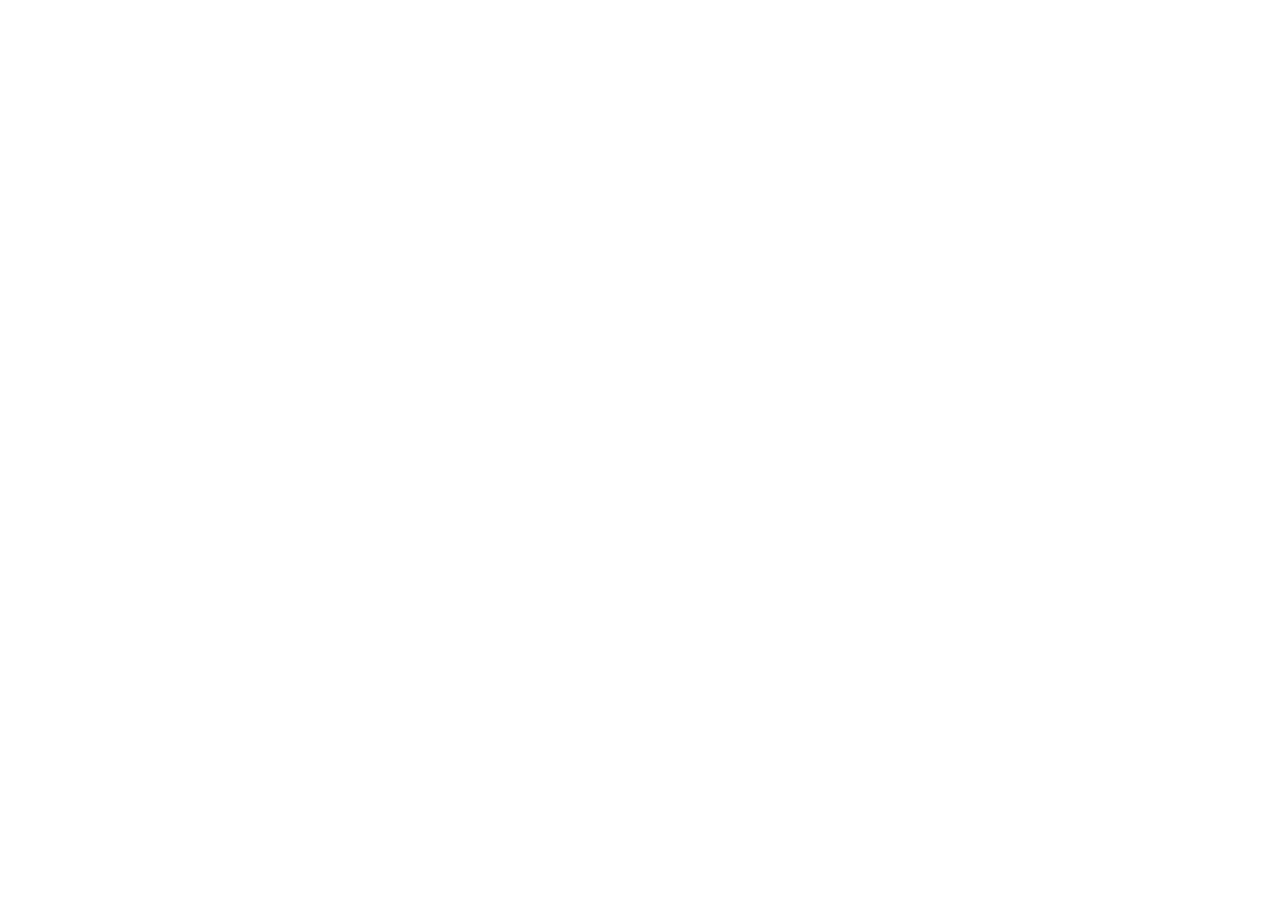
==== msf/footer.html @ 38586415 "260522.1c" ====
<!doctype html>
<html lang="ko">
  <head>
    <meta charset="UTF-8" />
    <meta name="viewport" content="width=device-width, initial-scale=1.0" />
    <title>Document</title>
    <link rel="stylesheet" href="css/style.css" />
    <link rel="stylesheet" href="css/footer.css" />
  </head>
  <body>
    <footer id="footer">
      <div class="foot">
        <div class="foot-left">
          <a href=""><img src="" alt="" /></a>
          <address></address>
          <p><span></span></p>
          <p><a href=""></a><span></span></p>
          <br />
          <p></p>
        </div>
        <div class="foot-right">
          <div class="foot-policy">
            <a href=""></a><span></span><a href=""></a><span></span
            ><a href=""></a>
          </div>
        </div>
        <p></p>
        <ul class="foot-sns">
          <li>
            <a href=""><i></i></a>
          </li>
          <li>
            <a href=""><i></i></a>
          </li>
          <li>
            <a href=""><i></i></a>
          </li>
          <li>
            <a href=""><i></i></a>
          </li>
          <li>
            <a href=""><i></i></a>
          </li>
          <li>
            <a href=""><i></i></a>
          </li>
        </ul>
      </div>
    </footer>
    <script src="js/footer.js"></script>
  </body>
</html>
---- msf/css/style.css ----
@charset "utf-8";

@font-face {
  font-family: "PretendardVariable";
  src: url(../fonts/PretendardVariable.woff2) format("woff2");
}

@font-face {
  font-family: "KCC-eunyoung-Regular";
  src: url(../fonts/KCC-eunyoung-Regular.woff) format("woff");
}

* {
  margin: 0;
  padding: 0;
  font-family: "PretendardVariable", sans-serif;
  word-break: keep-all;
  white-space: nowrap;
  box-sizing: border-box;
}
ul {
  list-style: none;
}
a {
  text-decoration: none;
}
---- msf/css/footer.css ----
@charset 'UTF-8';
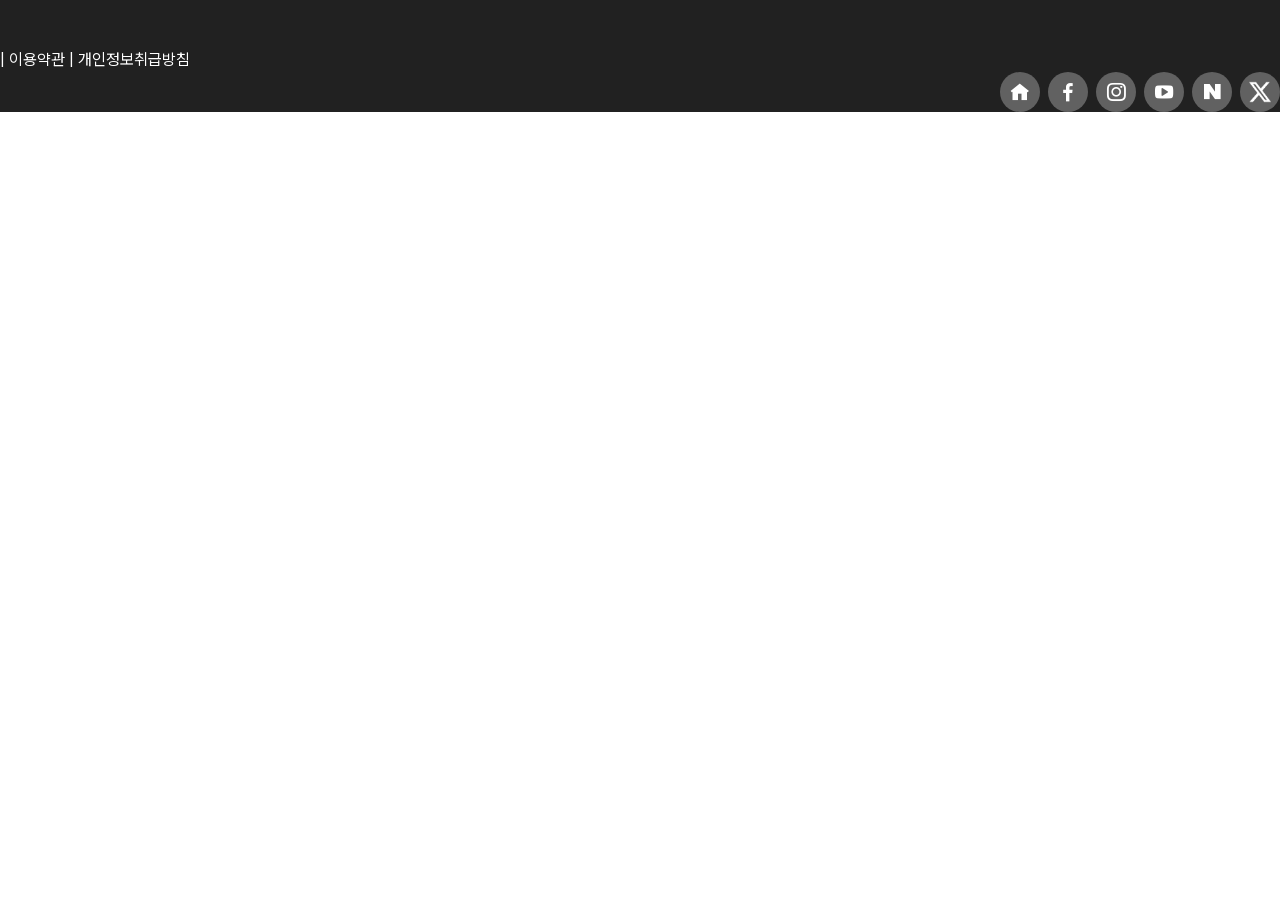
==== commit 6f8fe2f3: "260528.1c" ====
--- a/msf/footer.html
+++ b/msf/footer.html
@@ -6,6 +6,7 @@
     <title>Document</title>
     <link rel="stylesheet" href="css/style.css" />
     <link rel="stylesheet" href="css/footer.css" />
+    <link rel="stylesheet" href="css/xeicon.min.css" />
   </head>
   <body>
     <footer id="footer">
@@ -20,33 +21,32 @@
         </div>
         <div class="foot-right">
           <div class="foot-policy">
-            <a href=""></a><span></span><a href=""></a><span></span
-            ><a href=""></a>
+            <a href=""></a><span> | </span><a href="">이용약관</a
+            ><span> | </span><a href="">개인정보취급방침</a>
           </div>
+          <p></p>
+          <ul class="foot-sns">
+            <li>
+              <a href=""><i class="xi-home"></i></a>
+            </li>
+            <li>
+              <a href=""><i class="xi-facebook"></i></a>
+            </li>
+            <li>
+              <a href=""><i class="xi-instagram"></i></a>
+            </li>
+            <li>
+              <a href=""><i class="xi-youtube-play"></i></a>
+            </li>
+            <li>
+              <a href=""><i class="xi-naver"></i></a>
+            </li>
+            <li>
+              <a href=""><img src="images/x_icon_wh.png" alt="x_icon_wh" /></a>
+            </li>
+          </ul>
         </div>
-        <p></p>
-        <ul class="foot-sns">
-          <li>
-            <a href=""><i></i></a>
-          </li>
-          <li>
-            <a href=""><i></i></a>
-          </li>
-          <li>
-            <a href=""><i></i></a>
-          </li>
-          <li>
-            <a href=""><i></i></a>
-          </li>
-          <li>
-            <a href=""><i></i></a>
-          </li>
-          <li>
-            <a href=""><i></i></a>
-          </li>
-        </ul>
       </div>
     </footer>
-    <script src="js/footer.js"></script>
   </body>
 </html>
--- a/msf/css/footer.css
+++ b/msf/css/footer.css
@@ -1 +1,40 @@
 @charset 'UTF-8';
+
+footer {
+  width: 100%;
+  background-color: #212121;
+  color: #fff;
+  font-weight: 400;
+  line-height: 24px;
+}
+footer a {
+  color: #fff;
+}
+.foot-right .foot-sns {
+  display: flex;
+  justify-content: flex-end;
+  gap: 8px;
+}
+.foot-right .foot-sns li {
+  position: relative;
+  width: 40px;
+  height: 40px;
+  background-color: #616161;
+  border-radius: 50%;
+}
+.foot-right .foot-sns li a {
+  position: absolute;
+  left: 50%;
+  top: 50%;
+  transform: translate(-50%, -50%);
+  display: inline-block;
+  font-size: 22px;
+  width: 22px;
+  height: 22px;
+  z-index: 1;
+}
+.foot-right .foot-sns li a img {
+  width: 100%;
+  height: 100%;
+  object-fit: cover;
+}
--- a/msf/css/xeicon.min.css
+++ b/msf/css/xeicon.min.css
@@ -0,0 +1,2618 @@
+/*!
+*  XEIcon 2.2.0 by @NAVER - http://xpressengine.github.io/XEIcon/ - @XEIcon
+*  License - http://xpressengine.github.io/XEIcon/license.html (Font: SIL OFL 1.1, CSS: MIT License)
+*/
+.xi-fw,
+.xi-li {
+  text-align: center;
+}
+@font-face {
+  font-family: xeicon;
+  src: url(../fonts/xeicon.eot?v=2.2.0);
+  src: url(../fonts/xeicon.eot?#iefix&v=2.2.0) format("embedded-opentype"),
+    url(../fonts/xeicon.woff2?v=2.2.0) format("woff2"),
+    url(../fonts/xeicon.woff?v=2.2.0) format("woff"),
+    url(../fonts/xeicon.ttf?v=2.2.0) format("truetype"),
+    url(../fonts/xeicon.svg?v=2.2.0#xeicon) format("svg");
+  font-weight: 400;
+  font-style: normal;
+}
+i {
+  font-family: xeicon !important;
+  display: inline-block;
+  speak: none;
+  font-style: normal;
+  font-weight: 400;
+  font-variant: normal;
+  text-transform: none;
+  line-height: 1;
+  -webkit-font-smoothing: antialiased;
+  -moz-osx-font-smoothing: grayscale;
+}
+.xi-angle-down:before {
+  content: "\e941";
+}
+.xi-angle-down-min:before {
+  content: "\e942";
+}
+.xi-angle-down-thin:before {
+  content: "\e943";
+}
+.xi-angle-left:before {
+  content: "\e93b";
+}
+.xi-angle-left-thin:before {
+  content: "\e93d";
+}
+.xi-angle-left-min:before {
+  content: "\e93c";
+}
+.xi-angle-right:before {
+  content: "\e93e";
+}
+.xi-angle-right-min:before {
+  content: "\e93f";
+}
+.xi-angle-right-thin:before {
+  content: "\e940";
+}
+.xi-angle-up:before {
+  content: "\e944";
+}
+.xi-angle-up-min:before {
+  content: "\e945";
+}
+.xi-angle-up-thin:before {
+  content: "\e946";
+}
+.xi-apps:before {
+  content: "\e903";
+}
+.xi-arrow-bottom:before {
+  content: "\e904";
+}
+.xi-arrow-down:before {
+  content: "\e905";
+}
+.xi-arrow-left:before {
+  content: "\e906";
+}
+.xi-arrow-right:before {
+  content: "\e907";
+}
+.xi-arrow-top:before {
+  content: "\e912";
+}
+.xi-arrow-up:before {
+  content: "\e915";
+}
+.xi-arrows:before {
+  content: "\e90c";
+}
+.xi-arrows-alt:before {
+  content: "\e90d";
+}
+.xi-arrows-h:before {
+  content: "\e90e";
+}
+.xi-arrows-v:before {
+  content: "\e90f";
+}
+.xi-bars:before {
+  content: "\e91c";
+}
+.xi-caret-down:before {
+  content: "\e935";
+}
+.xi-caret-down-circle:before {
+  content: "\e937";
+}
+.xi-caret-down-circle-o:before {
+  content: "\e938";
+}
+.xi-caret-down-min:before {
+  content: "\e936";
+}
+.xi-caret-down-square:before {
+  content: "\e939";
+}
+.xi-caret-down-square-o:before {
+  content: "\e93a";
+}
+.xi-caret-up:before {
+  content: "\e92f";
+}
+.xi-caret-up-circle:before {
+  content: "\e931";
+}
+.xi-caret-up-circle-o:before {
+  content: "\e932";
+}
+.xi-caret-up-min:before {
+  content: "\e930";
+}
+.xi-caret-up-square:before {
+  content: "\e933";
+}
+.xi-caret-up-square-o:before {
+  content: "\e934";
+}
+.xi-catched:before {
+  content: "\e923";
+}
+.xi-cog:before {
+  content: "\e986";
+}
+.xi-compare-arrows:before {
+  content: "\e947";
+}
+.xi-compress:before {
+  content: "\e911";
+}
+.xi-compress-square:before {
+  content: "\e955";
+}
+.xi-dashboard:before {
+  content: "\e948";
+}
+.xi-dashboard-o:before {
+  content: "\e95e";
+}
+.xi-drag-handle:before {
+  content: "\e960";
+}
+.xi-drag-vertical:before {
+  content: "\e996";
+}
+.xi-ellipsis-h:before {
+  content: "\e94a";
+}
+.xi-ellipsis-v:before {
+  content: "\e949";
+}
+.xi-expand:before {
+  content: "\e910";
+}
+.xi-expand-square:before {
+  content: "\e954";
+}
+.xi-external-link:before {
+  content: "\e980";
+}
+.xi-eye:before {
+  content: "\e951";
+}
+.xi-eye-o:before {
+  content: "\e950";
+}
+.xi-eye-off:before {
+  content: "\e953";
+}
+.xi-eye-off-o:before {
+  content: "\e952";
+}
+.xi-filter:before {
+  content: "\e9d9";
+}
+.xi-flag:before {
+  content: "\e961";
+}
+.xi-flag-o:before {
+  content: "\e962";
+}
+.xi-hamburger-back:before {
+  content: "\eb46";
+}
+.xi-hamburger-out:before {
+  content: "\eb45";
+}
+.xi-home:before {
+  content: "\e900";
+}
+.xi-home-o:before {
+  content: "\e902";
+}
+.xi-lock:before {
+  content: "\e964";
+}
+.xi-lock-o:before {
+  content: "\e966";
+}
+.xi-log-in:before {
+  content: "\e963";
+}
+.xi-log-out:before {
+  content: "\e972";
+}
+.xi-long-arrow-down:before {
+  content: "\e90a";
+}
+.xi-long-arrow-left:before {
+  content: "\e908";
+}
+.xi-long-arrow-right:before {
+  content: "\e90b";
+}
+.xi-long-arrow-up:before {
+  content: "\e909";
+}
+.xi-refresh:before {
+  content: "\e973";
+}
+.xi-renew:before {
+  content: "\e977";
+}
+.xi-scroll:before {
+  content: "\e94b";
+}
+.xi-search:before {
+  content: "\e97a";
+}
+.xi-subdirectory:before {
+  content: "\e97e";
+}
+.xi-subdirectory-arrow:before {
+  content: "\e981";
+}
+.xi-sync:before {
+  content: "\e982";
+}
+.xi-trash:before {
+  content: "\e96e";
+}
+.xi-trash-o:before {
+  content: "\e96f";
+}
+.xi-unlock:before {
+  content: "\e965";
+}
+.xi-unlock-o:before {
+  content: "\e967";
+}
+.xi-view-array:before {
+  content: "\e983";
+}
+.xi-view-carousel:before {
+  content: "\e984";
+}
+.xi-view-column:before {
+  content: "\e985";
+}
+.xi-view-day:before {
+  content: "\e98d";
+}
+.xi-view-list:before {
+  content: "\e993";
+}
+.xi-view-module:before {
+  content: "\e997";
+}
+.xi-view-stream:before {
+  content: "\e99a";
+}
+.xi-wrench:before {
+  content: "\e99b";
+}
+.xi-zoom-in:before {
+  content: "\e97b";
+}
+.xi-zoom-out:before {
+  content: "\e97c";
+}
+.xi-bookmark:before {
+  content: "\ea1c";
+}
+.xi-bookmark-o:before {
+  content: "\ea1d";
+}
+.xi-check:before {
+  content: "\e928";
+}
+.xi-check-circle:before {
+  content: "\e92b";
+}
+.xi-check-circle-o:before {
+  content: "\e92c";
+}
+.xi-check-min:before {
+  content: "\e929";
+}
+.xi-check-square:before {
+  content: "\e92d";
+}
+.xi-check-square-o:before {
+  content: "\e92e";
+}
+.xi-check-thin:before {
+  content: "\e92a";
+}
+.xi-close:before {
+  content: "\e921";
+}
+.xi-close-circle:before {
+  content: "\e924";
+}
+.xi-close-circle-o:before {
+  content: "\e925";
+}
+.xi-close-min:before {
+  content: "\e922";
+}
+.xi-close-square:before {
+  content: "\e926";
+}
+.xi-close-square-o:before {
+  content: "\e927";
+}
+.xi-close-thin:before {
+  content: "\e9af";
+}
+.xi-cut:before {
+  content: "\e9b0";
+}
+.xi-label:before {
+  content: "\e9b1";
+}
+.xi-label-o:before {
+  content: "\e9b2";
+}
+.xi-library-add:before {
+  content: "\e9b3";
+}
+.xi-library-bookmark:before {
+  content: "\e9b4";
+}
+.xi-lightbulb:before {
+  content: "\e9be";
+}
+.xi-lightbulb-o:before {
+  content: "\e9bf";
+}
+.xi-link:before {
+  content: "\e9c0";
+}
+.xi-mail:before {
+  content: "\ea06";
+}
+.xi-mail-o:before {
+  content: "\ea07";
+}
+.xi-mail-read:before {
+  content: "\ea08";
+}
+.xi-mail-read-o:before {
+  content: "\ea09";
+}
+.xi-minus:before {
+  content: "\e91a";
+}
+.xi-minus-circle:before {
+  content: "\e91d";
+}
+.xi-minus-circle-o:before {
+  content: "\e91e";
+}
+.xi-minus-min:before {
+  content: "\e91b";
+}
+.xi-minus-square:before {
+  content: "\e91f";
+}
+.xi-minus-square-o:before {
+  content: "\e920";
+}
+.xi-minus-thin:before {
+  content: "\e9c1";
+}
+.xi-package:before {
+  content: "\e9c2";
+}
+.xi-pen:before {
+  content: "\e9c3";
+}
+.xi-pen-o:before {
+  content: "\e9c4";
+}
+.xi-plus:before {
+  content: "\e913";
+}
+.xi-plus-circle:before {
+  content: "\e916";
+}
+.xi-plus-circle-o:before {
+  content: "\e917";
+}
+.xi-plus-min:before {
+  content: "\e914";
+}
+.xi-plus-square:before {
+  content: "\e918";
+}
+.xi-plus-square-o:before {
+  content: "\e919";
+}
+.xi-plus-thin:before {
+  content: "\e9c5";
+}
+.xi-radiobox-blank:before {
+  content: "\e9c6";
+}
+.xi-radiobox-checked:before {
+  content: "\e9c7";
+}
+.xi-redo:before {
+  content: "\e9c8";
+}
+.xi-reply:before {
+  content: "\ea0d";
+}
+.xi-reply-all:before {
+  content: "\ea0c";
+}
+.xi-save:before {
+  content: "\e9b9";
+}
+.xi-send:before {
+  content: "\ea0b";
+}
+.xi-switch-off:before {
+  content: "\e9c9";
+}
+.xi-switch-on:before {
+  content: "\e9ca";
+}
+.xi-tag:before {
+  content: "\ea36";
+}
+.xi-tags:before {
+  content: "\ea37";
+}
+.xi-toggle-off:before {
+  content: "\e9cb";
+}
+.xi-toggle-on:before {
+  content: "\e9cd";
+}
+.xi-undo:before {
+  content: "\e9d2";
+}
+.xi-at:before {
+  content: "\ea0a";
+}
+.xi-call:before {
+  content: "\e9d3";
+}
+.xi-call-made:before {
+  content: "\e9d4";
+}
+.xi-call-missed:before {
+  content: "\e9d5";
+}
+.xi-call-received:before {
+  content: "\e9d6";
+}
+.xi-comment:before {
+  content: "\e9d7";
+}
+.xi-comment-o:before {
+  content: "\e9d8";
+}
+.xi-crown:before {
+  content: "\e9da";
+}
+.xi-emoticon:before {
+  content: "\e9dd";
+}
+.xi-emoticon-bad:before {
+  content: "\e9de";
+}
+.xi-emoticon-bad-o:before {
+  content: "\e9df";
+}
+.xi-emoticon-cool:before {
+  content: "\e9e0";
+}
+.xi-emoticon-cool-o:before {
+  content: "\e9e1";
+}
+.xi-emoticon-devil:before {
+  content: "\e9e2";
+}
+.xi-emoticon-devil-o:before {
+  content: "\e9e3";
+}
+.xi-emoticon-happy:before {
+  content: "\e9e4";
+}
+.xi-emoticon-happy-o:before {
+  content: "\e9e6";
+}
+.xi-emoticon-neutral:before {
+  content: "\e9eb";
+}
+.xi-emoticon-neutral-o:before {
+  content: "\e9ec";
+}
+.xi-emoticon-o:before {
+  content: "\e9ed";
+}
+.xi-emoticon-sad:before {
+  content: "\e9ee";
+}
+.xi-emoticon-sad-o:before {
+  content: "\e9ef";
+}
+.xi-forum:before {
+  content: "\e9f0";
+}
+.xi-forum-o:before {
+  content: "\e9f1";
+}
+.xi-group:before {
+  content: "\ea2e";
+}
+.xi-heart:before {
+  content: "\ea10";
+}
+.xi-heart-o:before {
+  content: "\ea11";
+}
+.xi-message:before {
+  content: "\ea14";
+}
+.xi-message-o:before {
+  content: "\ea15";
+}
+.xi-note:before {
+  content: "\ea1a";
+}
+.xi-note-o:before {
+  content: "\ea1b";
+}
+.xi-profile:before {
+  content: "\e9f2";
+}
+.xi-profile-o:before {
+  content: "\ea2a";
+}
+.xi-send2:before {
+  content: "\ea0e";
+}
+.xi-share:before {
+  content: "\e9fa";
+}
+.xi-share-alt:before {
+  content: "\e9e9";
+}
+.xi-share-alt-o:before {
+  content: "\e9ea";
+}
+.xi-speech:before {
+  content: "\ea12";
+}
+.xi-speech-o:before {
+  content: "\ea13";
+}
+.xi-star:before {
+  content: "\ea0f";
+}
+.xi-star-o:before {
+  content: "\ea16";
+}
+.xi-thumbs-down:before {
+  content: "\ea29";
+}
+.xi-thumbs-up:before {
+  content: "\ea28";
+}
+.xi-trophy:before {
+  content: "\ea38";
+}
+.xi-user:before {
+  content: "\e9f3";
+}
+.xi-user-address:before {
+  content: "\e9f4";
+}
+.xi-user-o:before {
+  content: "\e9f5";
+}
+.xi-user-plus:before {
+  content: "\e9f7";
+}
+.xi-user-plus-o:before {
+  content: "\e9f8";
+}
+.xi-users:before {
+  content: "\e9f9";
+}
+.xi-users-o:before {
+  content: "\ea04";
+}
+.xi-users-plus:before {
+  content: "\ea17";
+}
+.xi-video-call:before {
+  content: "\ea18";
+}
+.xi-voicemail:before {
+  content: "\ea19";
+}
+.xi-alarm:before {
+  content: "\ea1e";
+}
+.xi-alarm-o:before {
+  content: "\ea1f";
+}
+.xi-alarm-off:before {
+  content: "\ea20";
+}
+.xi-ban:before {
+  content: "\e9ae";
+}
+.xi-bell:before {
+  content: "\e99c";
+}
+.xi-bell-o:before {
+  content: "\e99d";
+}
+.xi-bell-off:before {
+  content: "\e99e";
+}
+.xi-bell-off-o:before {
+  content: "\e99f";
+}
+.xi-calendar:before {
+  content: "\e9a0";
+}
+.xi-calendar-add:before {
+  content: "\e9a1";
+}
+.xi-calendar-cancle:before {
+  content: "\e9a3";
+}
+.xi-calendar-check:before {
+  content: "\e9a4";
+}
+.xi-calendar-list:before {
+  content: "\e9a5";
+}
+.xi-calendar-remove:before {
+  content: "\e9a2";
+}
+.xi-error:before {
+  content: "\e9aa";
+}
+.xi-error-o:before {
+  content: "\e9ab";
+}
+.xi-hand-paper:before {
+  content: "\ea21";
+}
+.xi-help:before {
+  content: "\e9ad";
+}
+.xi-help-o:before {
+  content: "\e9ac";
+}
+.xi-info:before {
+  content: "\e9a6";
+}
+.xi-info-o:before {
+  content: "\e9a7";
+}
+.xi-key:before {
+  content: "\ea22";
+}
+.xi-wifi:before {
+  content: "\ea23";
+}
+.xi-new:before {
+  content: "\e9a8";
+}
+.xi-new-o:before {
+  content: "\e9a9";
+}
+.xi-security:before {
+  content: "\ea24";
+}
+.xi-shield-checked:before {
+  content: "\ea25";
+}
+.xi-shield-checked-o:before {
+  content: "\ea26";
+}
+.xi-snooze:before {
+  content: "\ea27";
+}
+.xi-time:before {
+  content: "\ea2b";
+}
+.xi-time-o:before {
+  content: "\ea2c";
+}
+.xi-warning:before {
+  content: "\ea2d";
+}
+.xi-align-center:before {
+  content: "\e958";
+}
+.xi-align-justify:before {
+  content: "\e956";
+}
+.xi-align-left:before {
+  content: "\e957";
+}
+.xi-align-right:before {
+  content: "\e959";
+}
+.xi-bold:before {
+  content: "\e96a";
+}
+.xi-border-bottom:before {
+  content: "\ea32";
+}
+.xi-border-clear:before {
+  content: "\ea33";
+}
+.xi-border-color:before {
+  content: "\ea39";
+}
+.xi-border-horizontal:before {
+  content: "\ea45";
+}
+.xi-border-inner:before {
+  content: "\ea46";
+}
+.xi-border-left:before {
+  content: "\ea49";
+}
+.xi-border-outer:before {
+  content: "\ea4f";
+}
+.xi-border-right:before {
+  content: "\ea51";
+}
+.xi-border-style:before {
+  content: "\ea52";
+}
+.xi-border-top:before {
+  content: "\ea54";
+}
+.xi-border-vertical:before {
+  content: "\ea5c";
+}
+.xi-caps:before {
+  content: "\e96d";
+}
+.xi-code:before {
+  content: "\ea5d";
+}
+.xi-color-dropper:before {
+  content: "\e97d";
+}
+.xi-color-fill:before {
+  content: "\ea5e";
+}
+.xi-color-helper:before {
+  content: "\ea5f";
+}
+.xi-crop:before {
+  content: "\e999";
+}
+.xi-dedent:before {
+  content: "\e95b";
+}
+.xi-document:before {
+  content: "\e998";
+}
+.xi-eraser:before {
+  content: "\e970";
+}
+.xi-eraser-o:before {
+  content: "\e971";
+}
+.xi-face:before {
+  content: "\ea62";
+}
+.xi-font:before {
+  content: "\ea63";
+}
+.xi-border-all:before {
+  content: "\e987";
+}
+.xi-indent:before {
+  content: "\e95a";
+}
+.xi-italic:before {
+  content: "\e96c";
+}
+.xi-layout:before {
+  content: "\e988";
+}
+.xi-layout-aside:before {
+  content: "\e98b";
+}
+.xi-layout-aside-o:before {
+  content: "\e991";
+}
+.xi-layout-column:before {
+  content: "\e98c";
+}
+.xi-layout-column-o:before {
+  content: "\e992";
+}
+.xi-layout-full:before {
+  content: "\e989";
+}
+.xi-layout-full-o:before {
+  content: "\e98f";
+}
+.xi-layout-o:before {
+  content: "\e98e";
+}
+.xi-layout-snb:before {
+  content: "\e98a";
+}
+.xi-layout-snb-o:before {
+  content: "\e990";
+}
+.xi-line-style:before {
+  content: "\ea66";
+}
+.xi-line-weight:before {
+  content: "\ea67";
+}
+.xi-line-height:before {
+  content: "\e976";
+}
+.xi-link-broken:before {
+  content: "\ea68";
+}
+.xi-link-insert:before {
+  content: "\ea6a";
+}
+.xi-list:before {
+  content: "\e95f";
+}
+.xi-list-dot:before {
+  content: "\e95c";
+}
+.xi-list-number:before {
+  content: "\ea6b";
+}
+.xi-list-square:before {
+  content: "\e95d";
+}
+.xi-omega:before {
+  content: "\ea6c";
+}
+.xi-opacity:before {
+  content: "\ea6d";
+}
+.xi-overscan:before {
+  content: "\ea78";
+}
+.xi-palette:before {
+  content: "\e995";
+}
+.xi-paperclip:before {
+  content: "\ea7f";
+}
+.xi-paragraph:before {
+  content: "\e968";
+}
+.xi-rotate-left:before {
+  content: "\e979";
+}
+.xi-rotate-right:before {
+  content: "\e978";
+}
+.xi-scissors:before {
+  content: "\e994";
+}
+.xi-sort-asc:before {
+  content: "\e974";
+}
+.xi-sort-desc:before {
+  content: "\e975";
+}
+.xi-spellcheck:before {
+  content: "\eaa9";
+}
+.xi-strikethrough:before {
+  content: "\e969";
+}
+.xi-text-color:before {
+  content: "\eaaa";
+}
+.xi-text-format:before {
+  content: "\eab9";
+}
+.xi-text-size:before {
+  content: "\eaba";
+}
+.xi-text-type:before {
+  content: "\e97f";
+}
+.xi-transform:before {
+  content: "\eabb";
+}
+.xi-translate:before {
+  content: "\eabc";
+}
+.xi-underline:before {
+  content: "\e96b";
+}
+.xi-valign-bottom:before {
+  content: "\eabd";
+}
+.xi-valign-center:before {
+  content: "\eabe";
+}
+.xi-valign-top:before {
+  content: "\eabf";
+}
+.xi-airplay:before {
+  content: "\eac0";
+}
+.xi-alarm-clock:before {
+  content: "\eac1";
+}
+.xi-alarm-clock-o:before {
+  content: "\eac2";
+}
+.xi-alarm-clock-off:before {
+  content: "\eac3";
+}
+.xi-alt:before {
+  content: "\e94d";
+}
+.xi-backspace:before {
+  content: "\eac4";
+}
+.xi-battery:before {
+  content: "\eac5";
+}
+.xi-battery-10:before {
+  content: "\eac6";
+}
+.xi-battery-20:before {
+  content: "\eac7";
+}
+.xi-battery-30:before {
+  content: "\eac8";
+}
+.xi-battery-40:before {
+  content: "\eac9";
+}
+.xi-battery-50:before {
+  content: "\eacb";
+}
+.xi-battery-60:before {
+  content: "\eacc";
+}
+.xi-battery-70:before {
+  content: "\eacd";
+}
+.xi-battery-80:before {
+  content: "\eace";
+}
+.xi-battery-90:before {
+  content: "\eacf";
+}
+.xi-battery-o:before {
+  content: "\ead0";
+}
+.xi-bluetooth:before {
+  content: "\ead1";
+}
+.xi-bluetooth-off:before {
+  content: "\ead2";
+}
+.xi-bluetooth-on:before {
+  content: "\ead3";
+}
+.xi-bluetooth-search:before {
+  content: "\ead4";
+}
+.xi-brightness:before {
+  content: "\ead5";
+}
+.xi-capslock:before {
+  content: "\ead6";
+}
+.xi-clock:before {
+  content: "\ead7";
+}
+.xi-clock-o:before {
+  content: "\ead8";
+}
+.xi-command:before {
+  content: "\e94e";
+}
+.xi-contrast:before {
+  content: "\ead9";
+}
+.xi-desktop:before {
+  content: "\eada";
+}
+.xi-devices:before {
+  content: "\eadb";
+}
+.xi-diskette:before {
+  content: "\e9ba";
+}
+.xi-enter:before {
+  content: "\eadc";
+}
+.xi-esc:before {
+  content: "\e94f";
+}
+.xi-fax:before {
+  content: "\e9bc";
+}
+.xi-flashlight:before {
+  content: "\eadd";
+}
+.xi-flashlight-off:before {
+  content: "\eade";
+}
+.xi-flight-off:before {
+  content: "\eadf";
+}
+.xi-flight-on:before {
+  content: "\eae0";
+}
+.xi-gamepad:before {
+  content: "\eae1";
+}
+.xi-gps:before {
+  content: "\eae2";
+}
+.xi-gps-none:before {
+  content: "\eae3";
+}
+.xi-gps-off:before {
+  content: "\eae4";
+}
+.xi-hdd:before {
+  content: "\eae5";
+}
+.xi-hdmi:before {
+  content: "\eae6";
+}
+.xi-keyboard:before {
+  content: "\eae7";
+}
+.xi-keyboard-o:before {
+  content: "\eae8";
+}
+.xi-laptop:before {
+  content: "\eae9";
+}
+.xi-lock-rotation:before {
+  content: "\eaea";
+}
+.xi-memory:before {
+  content: "\eaeb";
+}
+.xi-memory-o:before {
+  content: "\eaec";
+}
+.xi-mobile:before {
+  content: "\eaed";
+}
+.xi-mouse:before {
+  content: "\e9b6";
+}
+.xi-mouse-pointer:before {
+  content: "\eaee";
+}
+.xi-plug:before {
+  content: "\e9d0";
+}
+.xi-power-off:before {
+  content: "\e94c";
+}
+.xi-presentation:before {
+  content: "\e9cf";
+}
+.xi-print:before {
+  content: "\e9bb";
+}
+.xi-projector:before {
+  content: "\e9ce";
+}
+.xi-router:before {
+  content: "\eaef";
+}
+.xi-router-o:before {
+  content: "\eaf0";
+}
+.xi-sdcard:before {
+  content: "\e9b7";
+}
+.xi-signal:before {
+  content: "\eaf1";
+}
+.xi-signal-1:before {
+  content: "\eaf2";
+}
+.xi-signal-2:before {
+  content: "\eaf3";
+}
+.xi-signal-3:before {
+  content: "\eaf4";
+}
+.xi-signal-4:before {
+  content: "\eaf5";
+}
+.xi-signal-none:before {
+  content: "\eaf6";
+}
+.xi-space-bar:before {
+  content: "\eaf7";
+}
+.xi-speaker:before {
+  content: "\ea60";
+}
+.xi-tab:before {
+  content: "\eaf8";
+}
+.xi-tablet:before {
+  content: "\eaf9";
+}
+.xi-touch:before {
+  content: "\eafa";
+}
+.xi-tv:before {
+  content: "\eafb";
+}
+.xi-usb:before {
+  content: "\eafc";
+}
+.xi-usb-drive:before {
+  content: "\e9b8";
+}
+.xi-usim:before {
+  content: "\e9bd";
+}
+.xi-watch:before {
+  content: "\e9b5";
+}
+.xi-webcam:before {
+  content: "\e9cc";
+}
+.xi-wifi-signal:before {
+  content: "\eafd";
+}
+.xi-wifi-signal-mid:before {
+  content: "\eafe";
+}
+.xi-wifi-signal-min:before {
+  content: "\eaff";
+}
+.xi-wifi-signal-off:before {
+  content: "\eb00";
+}
+.xi-album:before {
+  content: "\ea61";
+}
+.xi-backward:before {
+  content: "\ea47";
+}
+.xi-book:before {
+  content: "\ea34";
+}
+.xi-book-o:before {
+  content: "\ea35";
+}
+.xi-camera:before {
+  content: "\ea4b";
+}
+.xi-camera-o:before {
+  content: "\ea4a";
+}
+.xi-chart-bar:before {
+  content: "\e901";
+}
+.xi-chart-bar-square:before {
+  content: "\eb01";
+}
+.xi-chart-line:before {
+  content: "\eb02";
+}
+.xi-chart-pie:before {
+  content: "\eb03";
+}
+.xi-chart-pie-o:before {
+  content: "\eb04";
+}
+.xi-chart-pyramid:before {
+  content: "\ea69";
+}
+.xi-eject:before {
+  content: "\ea42";
+}
+.xi-equalizer:before {
+  content: "\eb05";
+}
+.xi-equalizer-thin:before {
+  content: "\ea55";
+}
+.xi-exposure:before {
+  content: "\eb06";
+}
+.xi-fast-backward:before {
+  content: "\eb07";
+}
+.xi-fast-forward:before {
+  content: "\eb08";
+}
+.xi-flash:before {
+  content: "\eb09";
+}
+.xi-flash-off:before {
+  content: "\eb0a";
+}
+.xi-focus-center:before {
+  content: "\eb0b";
+}
+.xi-focus-frame:before {
+  content: "\eb0c";
+}
+.xi-focus-weak:before {
+  content: "\eb11";
+}
+.xi-forward:before {
+  content: "\ea48";
+}
+.xi-game:before {
+  content: "\eb12";
+}
+.xi-headset:before {
+  content: "\ea64";
+}
+.xi-image:before {
+  content: "\ea50";
+}
+.xi-image-o:before {
+  content: "\ea4e";
+}
+.xi-library-books:before {
+  content: "\eb14";
+}
+.xi-library-books-o:before {
+  content: "\eb16";
+}
+.xi-library-image:before {
+  content: "\eb17";
+}
+.xi-library-image-o:before {
+  content: "\eb18";
+}
+.xi-library-music:before {
+  content: "\eb19";
+}
+.xi-library-video:before {
+  content: "\eb1a";
+}
+.xi-microphone:before {
+  content: "\ea57";
+}
+.xi-microphone-o:before {
+  content: "\ea56";
+}
+.xi-microphone-off:before {
+  content: "\ea58";
+}
+.xi-movie:before {
+  content: "\eb1b";
+}
+.xi-movie-o:before {
+  content: "\eb1c";
+}
+.xi-music:before {
+  content: "\ea65";
+}
+.xi-pacman:before {
+  content: "\eb1d";
+}
+.xi-paper:before {
+  content: "\eb1e";
+}
+.xi-paper-o:before {
+  content: "\eb1f";
+}
+.xi-pause:before {
+  content: "\ea3b";
+}
+.xi-pause-circle:before {
+  content: "\ea3d";
+}
+.xi-pause-circle-o:before {
+  content: "\ea3c";
+}
+.xi-play:before {
+  content: "\ea3e";
+}
+.xi-play-circle:before {
+  content: "\ea40";
+}
+.xi-play-circle-o:before {
+  content: "\ea3f";
+}
+.xi-radio:before {
+  content: "\eb20";
+}
+.xi-recording:before {
+  content: "\eb21";
+}
+.xi-recording-stop:before {
+  content: "\eb24";
+}
+.xi-repeat:before {
+  content: "\eb25";
+}
+.xi-repeat-one:before {
+  content: "\eb26";
+}
+.xi-shuffle:before {
+  content: "\eb27";
+}
+.xi-step-backward:before {
+  content: "\ea43";
+}
+.xi-step-forward:before {
+  content: "\ea44";
+}
+.xi-stop:before {
+  content: "\ea41";
+}
+.xi-timer:before {
+  content: "\eb29";
+}
+.xi-timer-o:before {
+  content: "\eb2a";
+}
+.xi-timer-off-o:before {
+  content: "\eb2f";
+}
+.xi-timer-sand:before {
+  content: "\eb30";
+}
+.xi-timer-sand-o:before {
+  content: "\eb31";
+}
+.xi-trending-down:before {
+  content: "\eb33";
+}
+.xi-trending-flat:before {
+  content: "\eb36";
+}
+.xi-trending-up:before {
+  content: "\eb37";
+}
+.xi-tune:before {
+  content: "\eb38";
+}
+.xi-videocam:before {
+  content: "\ea4d";
+}
+.xi-videocam-o:before {
+  content: "\ea4c";
+}
+.xi-volume-down:before {
+  content: "\ea5a";
+}
+.xi-volume-mute:before {
+  content: "\ea59";
+}
+.xi-volume-off:before {
+  content: "\eb39";
+}
+.xi-volume-up:before {
+  content: "\ea5b";
+}
+.xi-airplane:before {
+  content: "\eb3a";
+}
+.xi-all:before {
+  content: "\eb3b";
+}
+.xi-bank:before {
+  content: "\eb3e";
+}
+.xi-beach:before {
+  content: "\eb3f";
+}
+.xi-bicycle:before {
+  content: "\eb40";
+}
+.xi-building:before {
+  content: "\eb41";
+}
+.xi-bus:before {
+  content: "\eb42";
+}
+.xi-business:before {
+  content: "\eb43";
+}
+.xi-cafe:before {
+  content: "\eb44";
+}
+.xi-cake:before {
+  content: "\eb47";
+}
+.xi-car:before {
+  content: "\eb48";
+}
+.xi-church:before {
+  content: "\eb49";
+}
+.xi-city:before {
+  content: "\eb4a";
+}
+.xi-compass:before {
+  content: "\eb4b";
+}
+.xi-compass-o:before {
+  content: "\eb4c";
+}
+.xi-convenience-store:before {
+  content: "\eb4d";
+}
+.xi-directions:before {
+  content: "\eb4e";
+}
+.xi-factory:before {
+  content: "\eb4f";
+}
+.xi-fitness-center:before {
+  content: "\eb50";
+}
+.xi-flight-land:before {
+  content: "\eb3d";
+}
+.xi-flight-takeoff:before {
+  content: "\eb3c";
+}
+.xi-florist:before {
+  content: "\eb32";
+}
+.xi-garden:before {
+  content: "\eb51";
+}
+.xi-gas-station:before {
+  content: "\eb52";
+}
+.xi-glass:before {
+  content: "\eb28";
+}
+.xi-golf:before {
+  content: "\eb53";
+}
+.xi-hand-pointing:before {
+  content: "\eb54";
+}
+.xi-hlz:before {
+  content: "\eb34";
+}
+.xi-hospital:before {
+  content: "\eb55";
+}
+.xi-hotel:before {
+  content: "\eb56";
+}
+.xi-laundry:before {
+  content: "\eb2e";
+}
+.xi-library:before {
+  content: "\eb57";
+}
+.xi-location-arrow:before {
+  content: "\eb58";
+}
+.xi-man:before {
+  content: "\ea30";
+}
+.xi-map:before {
+  content: "\eb22";
+}
+.xi-map-marker:before {
+  content: "\eb59";
+}
+.xi-map-o:before {
+  content: "\eb23";
+}
+.xi-marker-check:before {
+  content: "\eb5a";
+}
+.xi-marker-plus:before {
+  content: "\eb5b";
+}
+.xi-market:before {
+  content: "\eb2b";
+}
+.xi-motorcycle:before {
+  content: "\eb5c";
+}
+.xi-my-location:before {
+  content: "\eb5d";
+}
+.xi-navigation:before {
+  content: "\eb5e";
+}
+.xi-park:before {
+  content: "\eb35";
+}
+.xi-pharmacy:before {
+  content: "\eb2c";
+}
+.xi-pin-drop:before {
+  content: "\eb5f";
+}
+.xi-pool:before {
+  content: "\eb60";
+}
+.xi-pregnant-woman:before {
+  content: "\eb61";
+}
+.xi-restaurant:before {
+  content: "\eb62";
+}
+.xi-run:before {
+  content: "\eb63";
+}
+.xi-school:before {
+  content: "\eb64";
+}
+.xi-ship:before {
+  content: "\eb65";
+}
+.xi-spa:before {
+  content: "\eb66";
+}
+.xi-stroller:before {
+  content: "\eb67";
+}
+.xi-subway:before {
+  content: "\eb68";
+}
+.xi-taxi:before {
+  content: "\eb69";
+}
+.xi-theater:before {
+  content: "\eb6a";
+}
+.xi-toilet:before {
+  content: "\ea31";
+}
+.xi-traffic:before {
+  content: "\eb6b";
+}
+.xi-train:before {
+  content: "\eb6c";
+}
+.xi-walk:before {
+  content: "\eb6d";
+}
+.xi-wheelchair:before {
+  content: "\eb6e";
+}
+.xi-woman:before {
+  content: "\ea2f";
+}
+.xi-basket:before {
+  content: "\e9fe";
+}
+.xi-box:before {
+  content: "\ea01";
+}
+.xi-briefcase:before {
+  content: "\ea7c";
+}
+.xi-calculator:before {
+  content: "\ea7e";
+}
+.xi-cart:before {
+  content: "\eb6f";
+}
+.xi-cart-add:before {
+  content: "\e9fc";
+}
+.xi-cart-o:before {
+  content: "\e9fb";
+}
+.xi-cart-remove:before {
+  content: "\e9fd";
+}
+.xi-coupon:before {
+  content: "\ea03";
+}
+.xi-credit-card:before {
+  content: "\ea77";
+}
+.xi-dollar:before {
+  content: "\ea74";
+}
+.xi-euro:before {
+  content: "\ea72";
+}
+.xi-exchange:before {
+  content: "\ea53";
+}
+.xi-fragile:before {
+  content: "\ea02";
+}
+.xi-gift:before {
+  content: "\eb70";
+}
+.xi-gift-o:before {
+  content: "\ea3a";
+}
+.xi-medicine:before {
+  content: "\eb2d";
+}
+.xi-money:before {
+  content: "\ea79";
+}
+.xi-percent:before {
+  content: "\ea7d";
+}
+.xi-peso:before {
+  content: "\ea75";
+}
+.xi-piggy-bank:before {
+  content: "\ea7a";
+}
+.xi-pound:before {
+  content: "\ea71";
+}
+.xi-receipt:before {
+  content: "\eb71";
+}
+.xi-rial:before {
+  content: "\ea73";
+}
+.xi-rupee:before {
+  content: "\ea76";
+}
+.xi-shop:before {
+  content: "\ea05";
+}
+.xi-strongbox:before {
+  content: "\ea7b";
+}
+.xi-truck:before {
+  content: "\eb72";
+}
+.xi-wallet:before {
+  content: "\eb73";
+}
+.xi-won:before {
+  content: "\ea6f";
+}
+.xi-yen:before {
+  content: "\ea70";
+}
+.xi-yuan:before {
+  content: "\ea6e";
+}
+.xi-attachment:before {
+  content: "\eb74";
+}
+.xi-cloud:before {
+  content: "\eb75";
+}
+.xi-cloud-download:before {
+  content: "\eb76";
+}
+.xi-cloud-download-o:before {
+  content: "\eb77";
+}
+.xi-cloud-o:before {
+  content: "\eb78";
+}
+.xi-cloud-off:before {
+  content: "\eb79";
+}
+.xi-cloud-upload:before {
+  content: "\eb7a";
+}
+.xi-cloud-upload-o:before {
+  content: "\eb7b";
+}
+.xi-documents:before {
+  content: "\ea98";
+}
+.xi-documents-o:before {
+  content: "\ea84";
+}
+.xi-download:before {
+  content: "\eb7c";
+}
+.xi-file:before {
+  content: "\ea94";
+}
+.xi-file-add:before {
+  content: "\ea95";
+}
+.xi-file-add-o:before {
+  content: "\ea81";
+}
+.xi-file-check:before {
+  content: "\eaa0";
+}
+.xi-file-check-o:before {
+  content: "\ea8c";
+}
+.xi-file-code:before {
+  content: "\ea9c";
+}
+.xi-file-code-o:before {
+  content: "\ea88";
+}
+.xi-file-download:before {
+  content: "\ea9f";
+}
+.xi-file-download-o:before {
+  content: "\ea8b";
+}
+.xi-file-image:before {
+  content: "\ea99";
+}
+.xi-file-image-o:before {
+  content: "\ea85";
+}
+.xi-file-music:before {
+  content: "\ea9b";
+}
+.xi-file-music-o:before {
+  content: "\ea87";
+}
+.xi-file-o:before {
+  content: "\ea80";
+}
+.xi-file-remove:before {
+  content: "\ea96";
+}
+.xi-file-remove-o:before {
+  content: "\ea82";
+}
+.xi-file-text:before {
+  content: "\ea97";
+}
+.xi-file-text-o:before {
+  content: "\ea83";
+}
+.xi-file-upload:before {
+  content: "\ea9e";
+}
+.xi-file-upload-o:before {
+  content: "\ea8a";
+}
+.xi-file-video:before {
+  content: "\ea9a";
+}
+.xi-file-video-o:before {
+  content: "\ea86";
+}
+.xi-file-zip:before {
+  content: "\ea9d";
+}
+.xi-file-zip-o:before {
+  content: "\ea89";
+}
+.xi-folder:before {
+  content: "\eaa1";
+}
+.xi-folder-add:before {
+  content: "\eaa2";
+}
+.xi-folder-add-o:before {
+  content: "\ea8e";
+}
+.xi-folder-check:before {
+  content: "\eaa4";
+}
+.xi-folder-check-o:before {
+  content: "\ea90";
+}
+.xi-folder-download:before {
+  content: "\eaa6";
+}
+.xi-folder-download-o:before {
+  content: "\ea92";
+}
+.xi-folder-o:before {
+  content: "\ea8d";
+}
+.xi-folder-open:before {
+  content: "\eaa8";
+}
+.xi-folder-remove:before {
+  content: "\eaa3";
+}
+.xi-folder-remove-o:before {
+  content: "\ea8f";
+}
+.xi-folder-shared:before {
+  content: "\eb7d";
+}
+.xi-folder-upload:before {
+  content: "\eaa5";
+}
+.xi-folder-upload-o:before {
+  content: "\ea91";
+}
+.xi-folder-zip:before {
+  content: "\eaa7";
+}
+.xi-folder-zip-o:before {
+  content: "\ea93";
+}
+.xi-upload:before {
+  content: "\eb7e";
+}
+.xi-accessibility:before {
+  content: "\eb7f";
+}
+.xi-antenna:before {
+  content: "\e9f6";
+}
+.xi-barcode:before {
+  content: "\e9ff";
+}
+.xi-branch:before {
+  content: "\eb80";
+}
+.xi-bug:before {
+  content: "\eb81";
+}
+.xi-central-router:before {
+  content: "\e9e8";
+}
+.xi-central-signal:before {
+  content: "\e9e7";
+}
+.xi-cookie:before {
+  content: "\eb82";
+}
+.xi-css3:before {
+  content: "\eb83";
+}
+.xi-fingerprint:before {
+  content: "\eb84";
+}
+.xi-fork:before {
+  content: "\eb85";
+}
+.xi-globus:before {
+  content: "\e9d1";
+}
+.xi-html5:before {
+  content: "\eb86";
+}
+.xi-javascript:before {
+  content: "\eb87";
+}
+.xi-csharp:before {
+  content: "\eb88";
+}
+.xi-laravel:before {
+  content: "\eb89";
+}
+.xi-log:before {
+  content: "\eb8a";
+}
+.xi-merge:before {
+  content: "\eb8b";
+}
+.xi-milestone:before {
+  content: "\eb8c";
+}
+.xi-network-company:before {
+  content: "\eb8d";
+}
+.xi-network-folder:before {
+  content: "\eb8e";
+}
+.xi-network-home:before {
+  content: "\eb8f";
+}
+.xi-network-public:before {
+  content: "\eb90";
+}
+.xi-php:before {
+  content: "\eb91";
+}
+.xi-pull-requests:before {
+  content: "\eb92";
+}
+.xi-puzzle:before {
+  content: "\eb93";
+}
+.xi-python:before {
+  content: "\eb94";
+}
+.xi-qr-code:before {
+  content: "\ea00";
+}
+.xi-rss:before {
+  content: "\eb95";
+}
+.xi-rss-square:before {
+  content: "\e9e5";
+}
+.xi-server:before {
+  content: "\eb96";
+}
+.xi-server-network:before {
+  content: "\eb97";
+}
+.xi-sitemap:before {
+  content: "\eb98";
+}
+.xi-sitemap-o:before {
+  content: "\eb99";
+}
+.xi-browser:before {
+  content: "\e9db";
+}
+.xi-browser-text:before {
+  content: "\e9dc";
+}
+.xi-spinner-1:before {
+  content: "\ec33";
+}
+.xi-spinner-2:before {
+  content: "\ec34";
+}
+.xi-spinner-3:before {
+  content: "\ec35";
+}
+.xi-spinner-4:before {
+  content: "\ec36";
+}
+.xi-spinner-5:before {
+  content: "\ec37";
+}
+.xi-brightness-1:before {
+  content: "\eb0d";
+}
+.xi-brightness-2:before {
+  content: "\eb9a";
+}
+.xi-brightness-3:before {
+  content: "\eb0e";
+}
+.xi-brightness-4:before {
+  content: "\eb9b";
+}
+.xi-cloudy:before {
+  content: "\eb9c";
+}
+.xi-crescent:before {
+  content: "\eb0f";
+}
+.xi-fog:before {
+  content: "\eb9d";
+}
+.xi-foggy:before {
+  content: "\eb9e";
+}
+.xi-lightning:before {
+  content: "\eb9f";
+}
+.xi-night:before {
+  content: "\eb10";
+}
+.xi-partly-cloudy:before {
+  content: "\eba0";
+}
+.xi-pouring:before {
+  content: "\eba1";
+}
+.xi-snow-crystal:before {
+  content: "\eb15";
+}
+.xi-snowy:before {
+  content: "\eba2";
+}
+.xi-sun:before {
+  content: "\eba3";
+}
+.xi-sun-o:before {
+  content: "\eba4";
+}
+.xi-sunset:before {
+  content: "\eba5";
+}
+.xi-sunset-down:before {
+  content: "\eba6";
+}
+.xi-sunset-up:before {
+  content: "\eba7";
+}
+.xi-thermometer:before {
+  content: "\eba8";
+}
+.xi-tint:before {
+  content: "\eba9";
+}
+.xi-tint-o:before {
+  content: "\ebaa";
+}
+.xi-tornado:before {
+  content: "\ebab";
+}
+.xi-umbrella:before {
+  content: "\ebac";
+}
+.xi-umbrella-o:before {
+  content: "\ebad";
+}
+.xi-wind:before {
+  content: "\eb13";
+}
+.xi-windy:before {
+  content: "\ebae";
+}
+.xi-windy-variant:before {
+  content: "\ebaf";
+}
+.xi-cc-by:before {
+  content: "\eaae";
+}
+.xi-cc-cc:before {
+  content: "\eaad";
+}
+.xi-cc-nc:before {
+  content: "\eab1";
+}
+.xi-cc-nc-eu:before {
+  content: "\eab2";
+}
+.xi-cc-nc-jp:before {
+  content: "\eab3";
+}
+.xi-cc-nd:before {
+  content: "\eab0";
+}
+.xi-cc-pd:before {
+  content: "\eab5";
+}
+.xi-cc-remix:before {
+  content: "\eab4";
+}
+.xi-cc-sa:before {
+  content: "\eaaf";
+}
+.xi-cc-sampling:before {
+  content: "\eab6";
+}
+.xi-cc-share:before {
+  content: "\eab8";
+}
+.xi-cc-zero:before {
+  content: "\eab7";
+}
+.xi-copyleft:before {
+  content: "\ebb0";
+}
+.xi-copyright:before {
+  content: "\ebb1";
+}
+.xi-registered:before {
+  content: "\eaab";
+}
+.xi-trademark:before {
+  content: "\eaac";
+}
+.xi-500px:before {
+  content: "\ebb2";
+}
+.xi-adobe:before {
+  content: "\ebb3";
+}
+.xi-amazon:before {
+  content: "\ebb4";
+}
+.xi-android:before {
+  content: "\ebb5";
+}
+.xi-apple:before {
+  content: "\ebb6";
+}
+.xi-beats:before {
+  content: "\ebb7";
+}
+.xi-behance:before {
+  content: "\ebb8";
+}
+.xi-bing:before {
+  content: "\ebb9";
+}
+.xi-bitbucket:before {
+  content: "\ebba";
+}
+.xi-blackberry:before {
+  content: "\ebbb";
+}
+.xi-blogger:before {
+  content: "\ebbc";
+}
+.xi-silverstripe:before {
+  content: "\ebbd";
+}
+.xi-cc-amex:before {
+  content: "\ebbe";
+}
+.xi-cc-discover:before {
+  content: "\ebbf";
+}
+.xi-cc-mastercard:before {
+  content: "\ebc0";
+}
+.xi-cc-paypal:before {
+  content: "\ebc1";
+}
+.xi-cc-stripe:before {
+  content: "\ebc2";
+}
+.xi-cc-visa:before {
+  content: "\ebc3";
+}
+.xi-chak:before {
+  content: "\ebc4";
+}
+.xi-chrome:before {
+  content: "\ebc5";
+}
+.xi-codepen:before {
+  content: "\ebc6";
+}
+.xi-connectdevelop:before {
+  content: "\ebc7";
+}
+.xi-d2:before {
+  content: "\ebc8";
+}
+.xi-dashcube:before {
+  content: "\ebc9";
+}
+.xi-delicious:before {
+  content: "\ebca";
+}
+.xi-deviantart:before {
+  content: "\ebcb";
+}
+.xi-digg:before {
+  content: "\ebcc";
+}
+.xi-disqus:before {
+  content: "\ebcd";
+}
+.xi-dribbble:before {
+  content: "\ebce";
+}
+.xi-dropbox:before {
+  content: "\ebcf";
+}
+.xi-drupal:before {
+  content: "\ebd0";
+}
+.xi-edge:before {
+  content: "\ebd1";
+}
+.xi-evernote:before {
+  content: "\ebd2";
+}
+.xi-facebook:before {
+  content: "\ebd3";
+}
+.xi-facebook-messenger:before {
+  content: "\ebd4";
+}
+.xi-facebook-official:before {
+  content: "\ebd5";
+}
+.xi-feedly:before {
+  content: "\ebd6";
+}
+.xi-firefox:before {
+  content: "\ebd7";
+}
+.xi-flickr:before {
+  content: "\eaca";
+}
+.xi-flickr-square:before {
+  content: "\ebd8";
+}
+.xi-foursquare:before {
+  content: "\ebd9";
+}
+.xi-ghost:before {
+  content: "\ebda";
+}
+.xi-git:before {
+  content: "\ebdb";
+}
+.xi-git-symbol:before {
+  content: "\ebdc";
+}
+.xi-github:before {
+  content: "\ebdd";
+}
+.xi-github-alt:before {
+  content: "\ebde";
+}
+.xi-gmail:before {
+  content: "\ebdf";
+}
+.xi-google:before {
+  content: "\ebe0";
+}
+.xi-google-play:before {
+  content: "\ebe1";
+}
+.xi-google-plus:before {
+  content: "\ebe2";
+}
+.xi-google-wallet:before {
+  content: "\ebe3";
+}
+.xi-gratipay:before {
+  content: "\ebe4";
+}
+.xi-hangouts:before {
+  content: "\ebe5";
+}
+.xi-hunie:before {
+  content: "\ebe6";
+}
+.xi-illustrator:before {
+  content: "\ebe7";
+}
+.xi-illustrator-circle:before {
+  content: "\ebe8";
+}
+.xi-instagram:before {
+  content: "\ebe9";
+}
+.xi-internet-explorer:before {
+  content: "\ebea";
+}
+.xi-jira:before {
+  content: "\ebeb";
+}
+.xi-joomla:before {
+  content: "\ebec";
+}
+.xi-jsfiddle:before {
+  content: "\ebed";
+}
+.xi-kakao:before {
+  content: "\ebee";
+}
+.xi-kakaostory:before {
+  content: "\ebef";
+}
+.xi-kickstarter:before {
+  content: "\ebf0";
+}
+.xi-line:before {
+  content: "\ebf1";
+}
+.xi-line-messenger:before {
+  content: "\ebf2";
+}
+.xi-linkedin:before {
+  content: "\ebf3";
+}
+.xi-linkedin-square:before {
+  content: "\ebf4";
+}
+.xi-linux:before {
+  content: "\ebf5";
+}
+.xi-magento:before {
+  content: "\ebf6";
+}
+.xi-maxcdn:before {
+  content: "\ebf7";
+}
+.xi-medium:before {
+  content: "\ebf8";
+}
+.xi-naver:before {
+  content: "\ebf9";
+}
+.xi-naver-square:before {
+  content: "\ebfa";
+}
+.xi-office:before {
+  content: "\ebfb";
+}
+.xi-opencart:before {
+  content: "\ebfc";
+}
+.xi-opera:before {
+  content: "\ebfd";
+}
+.xi-oscommerce:before {
+  content: "\ebfe";
+}
+.xi-path:before {
+  content: "\ebff";
+}
+.xi-paypal:before {
+  content: "\ec00";
+}
+.xi-photoshop:before {
+  content: "\ec01";
+}
+.xi-photoshop-circle:before {
+  content: "\ec02";
+}
+.xi-pinterest:before {
+  content: "\ec03";
+}
+.xi-pinterest-p:before {
+  content: "\ec04";
+}
+.xi-pocket:before {
+  content: "\ec05";
+}
+.xi-qq:before {
+  content: "\ec06";
+}
+.xi-quicktime:before {
+  content: "\ec07";
+}
+.xi-reddit:before {
+  content: "\ec08";
+}
+.xi-renren:before {
+  content: "\ec09";
+}
+.xi-safari:before {
+  content: "\ec0a";
+}
+.xi-sellsy:before {
+  content: "\ec0b";
+}
+.xi-simplybuilt:before {
+  content: "\ec0c";
+}
+.xi-sketch:before {
+  content: "\ec0d";
+}
+.xi-skype:before {
+  content: "\ec0e";
+}
+.xi-slack:before {
+  content: "\ec0f";
+}
+.xi-slideshare:before {
+  content: "\ec10";
+}
+.xi-soundcloud:before {
+  content: "\ec11";
+}
+.xi-spotify:before {
+  content: "\ec12";
+}
+.xi-stack-exchange:before {
+  content: "\ec13";
+}
+.xi-stack-overflow:before {
+  content: "\ec14";
+}
+.xi-steam:before {
+  content: "\ec15";
+}
+.xi-steam-square:before {
+  content: "\ec16";
+}
+.xi-stumbleupon:before {
+  content: "\ec17";
+}
+.xi-stumbleupon-circle:before {
+  content: "\ec18";
+}
+.xi-telegram:before {
+  content: "\ec19";
+}
+.xi-tencent-weibo:before {
+  content: "\ec1a";
+}
+.xi-trello:before {
+  content: "\ec1b";
+}
+.xi-tumblr:before {
+  content: "\ec1c";
+}
+.xi-tumblr-square:before {
+  content: "\ec1d";
+}
+.xi-twich:before {
+  content: "\ec1e";
+}
+.xi-twitter:before {
+  content: "\ec1f";
+}
+.xi-ubercart:before {
+  content: "\ec20";
+}
+.xi-ubuntu:before {
+  content: "\ec21";
+}
+.xi-ubuntu-circle:before {
+  content: "\ec22";
+}
+.xi-vimeo:before {
+  content: "\ec23";
+}
+.xi-vine:before {
+  content: "\ec24";
+}
+.xi-vk:before {
+  content: "\ec25";
+}
+.xi-wechat:before {
+  content: "\ec26";
+}
+.xi-whatsapp:before {
+  content: "\ec27";
+}
+.xi-wikipedia:before {
+  content: "\ec28";
+}
+.xi-windows:before {
+  content: "\ec29";
+}
+.xi-wordpress:before {
+  content: "\ec2a";
+}
+.xi-wordpress-official:before {
+  content: "\ec2b";
+}
+.xi-xe:before {
+  content: "\ec2c";
+}
+.xi-xing:before {
+  content: "\ec2d";
+}
+.xi-xpressengine:before {
+  content: "\ec2e";
+}
+.xi-yahoo:before {
+  content: "\ec2f";
+}
+.xi-yelp:before {
+  content: "\ec30";
+}
+.xi-youtube:before {
+  content: "\ec31";
+}
+.xi-youtube-play:before {
+  content: "\ec32";
+}
+.xi-x {
+  font-size: 1.33333333em;
+  line-height: 0.75em;
+  vertical-align: -15%;
+}
+.xi-2x {
+  font-size: 2em;
+}
+.xi-3x {
+  font-size: 3em;
+}
+.xi-4x {
+  font-size: 4em;
+}
+.xi-5x {
+  font-size: 5em;
+}
+.xi-spin {
+  -webkit-animation: xi-spin 2s infinite linear;
+  animation: xi-spin 2s infinite linear;
+}
+@-webkit-keyframes xi-spin {
+  0% {
+    -webkit-transform: rotate(0);
+    transform: rotate(0);
+  }
+  100% {
+    -webkit-transform: rotate(359deg);
+    transform: rotate(359deg);
+  }
+}
+@keyframes xi-spin {
+  0% {
+    -webkit-transform: rotate(0);
+    transform: rotate(0);
+  }
+  100% {
+    -webkit-transform: rotate(359deg);
+    transform: rotate(359deg);
+  }
+}
+.xi-rotate-90 {
+  filter: progid:DXImageTransform.Microsoft.BasicImage(rotation=1);
+  -webkit-transform: rotate(90deg);
+  -ms-transform: rotate(90deg);
+  transform: rotate(90deg);
+}
+.xi-rotate-180 {
+  filter: progid:DXImageTransform.Microsoft.BasicImage(rotation=2);
+  -webkit-transform: rotate(180deg);
+  -ms-transform: rotate(180deg);
+  transform: rotate(180deg);
+}
+.xi-rotate-270 {
+  filter: progid:DXImageTransform.Microsoft.BasicImage(rotation=3);
+  -webkit-transform: rotate(270deg);
+  -ms-transform: rotate(270deg);
+  transform: rotate(270deg);
+}
+.xi-flip-horizontal {
+  filter: progid:DXImageTransform.Microsoft.BasicImage(rotation=0, mirror=1);
+  -webkit-transform: scale(-1, 1);
+  -ms-transform: scale(-1, 1);
+  transform: scale(-1, 1);
+}
+.xi-flip-vertical {
+  filter: progid:DXImageTransform.Microsoft.BasicImage(rotation=2, mirror=1);
+  -webkit-transform: scale(1, -1);
+  -ms-transform: scale(1, -1);
+  transform: scale(1, -1);
+}
+:root .xi-flip-horizontal,
+:root .xi-flip-vertical,
+:root .xi-rotate-180,
+:root .xi-rotate-270,
+:root .xi-rotate-90 {
+  filter: none;
+}
+.xi-fw {
+  width: 1.28571429em;
+}
+.xi-ul {
+  padding-left: 0;
+  margin-left: 2.14285714em;
+  list-style-type: none;
+}
+.xi-ul > li {
+  position: relative;
+}
+.xi-li {
+  position: absolute;
+  left: -2.14285714em;
+  width: 2.14285714em;
+  top: 0.14285714em;
+}
+.xi-li.xi-lg {
+  left: -1.85714286em;
+}
+.xi-border {
+  padding: 0.2em 0.25em 0.15em;
+  border: 0.08em solid #eee;
+  border-radius: 0.1em;
+}
+.pull-right {
+  float: right;
+}
+.pull-left {
+  float: left;
+}
+.xi.pull-left {
+  margin-right: 0.3em;
+}
+.xi.pull-right {
+  margin-left: 0.3em;
+}
